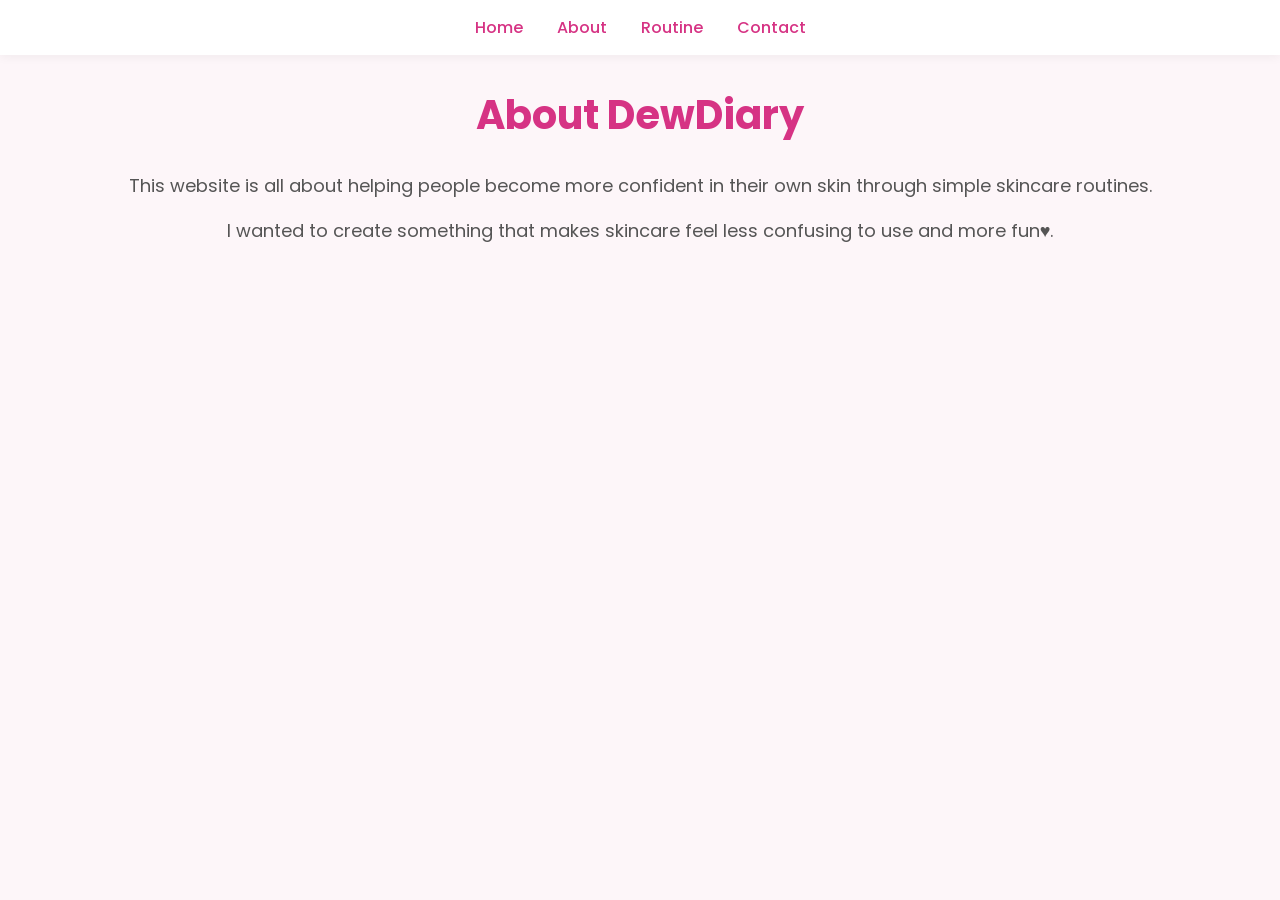
==== about.html @ bbab3978 "Add files via upload" ====
<!DOCTYPE html>
<html>
<head>
  <title>About</title>
  <link rel="stylesheet" href="style.css">
<link href="https://fonts.googleapis.com/css2?family=Poppins:wght@300;500;700&display=swap" rel="stylesheet">
<meta name="description" content="skincare tips and routines for glowy skin">
<meta name="keywords" content="skincare, dewy skin, skincare routine">
<meta name="author" content="DewDiary">
</head>

<body>

<nav>
  <a href="index.html">Home</a>
  <a href="about.html">About</a>
  <a href="routine.html">Routine</a>
  <a href="contact.html">Contact</a>
</nav>

<h1>About DewDiary</h1>

<p>This website is all about helping people become more confident in their own skin through simple skincare routines.</p>

<p>I wanted to create something that makes skincare feel less confusing to use and more fun♥️.</p>

</body>
</html>
---- style.css ----
body {
  font-family: 'Poppins', sans-serif;
  background-color: #fdf6f9;
  margin: 0;
  text-align: center;
}

/* NAV BAR */
nav {
  background-color: #ffffff;
  padding: 15px;
  box-shadow: 0 2px 10px rgba(0,0,0,0.05);
}

nav a {
  margin: 15px;
  text-decoration: none;
  color: #d63384;
  font-weight: 500;
}

/* TITLE */
h1 {
  color: #d63384;
  margin-top: 30px;
  font-size: 40px;
}

p {
  color: #555;
  font-size: 18px;
}

/* BUTTON */
button {
  background-color: #ff85a2;
  color: white;
  padding: 12px 20px;
  border: none;
  border-radius: 25px;
  font-size: 16px;
  cursor: pointer;
  margin-top: 15px;
}

button:hover {
  background-color: #ff5c8a;
}

/* PRODUCTS SECTION */
.products {
  display: flex;
  justify-content: center;
  gap: 25px;
  margin: 40px;
  flex-wrap: wrap;
}

.product {
  background-color: white;
  padding: 15px;
  border-radius: 20px;
  width: 180px;
  box-shadow: 0 4px 15px rgba(0,0,0,0.05);
}

.product h3 {
  font-size: 16px;
  color: #333;
}

.product p {
  font-size: 14px;
}

img {
  border-radius: 15px;
  margin: 10px 0;
  width: 100%;
}

/* SECTION TITLES */
h2 {
  margin-top: 40px;
  color: #d63384;
}
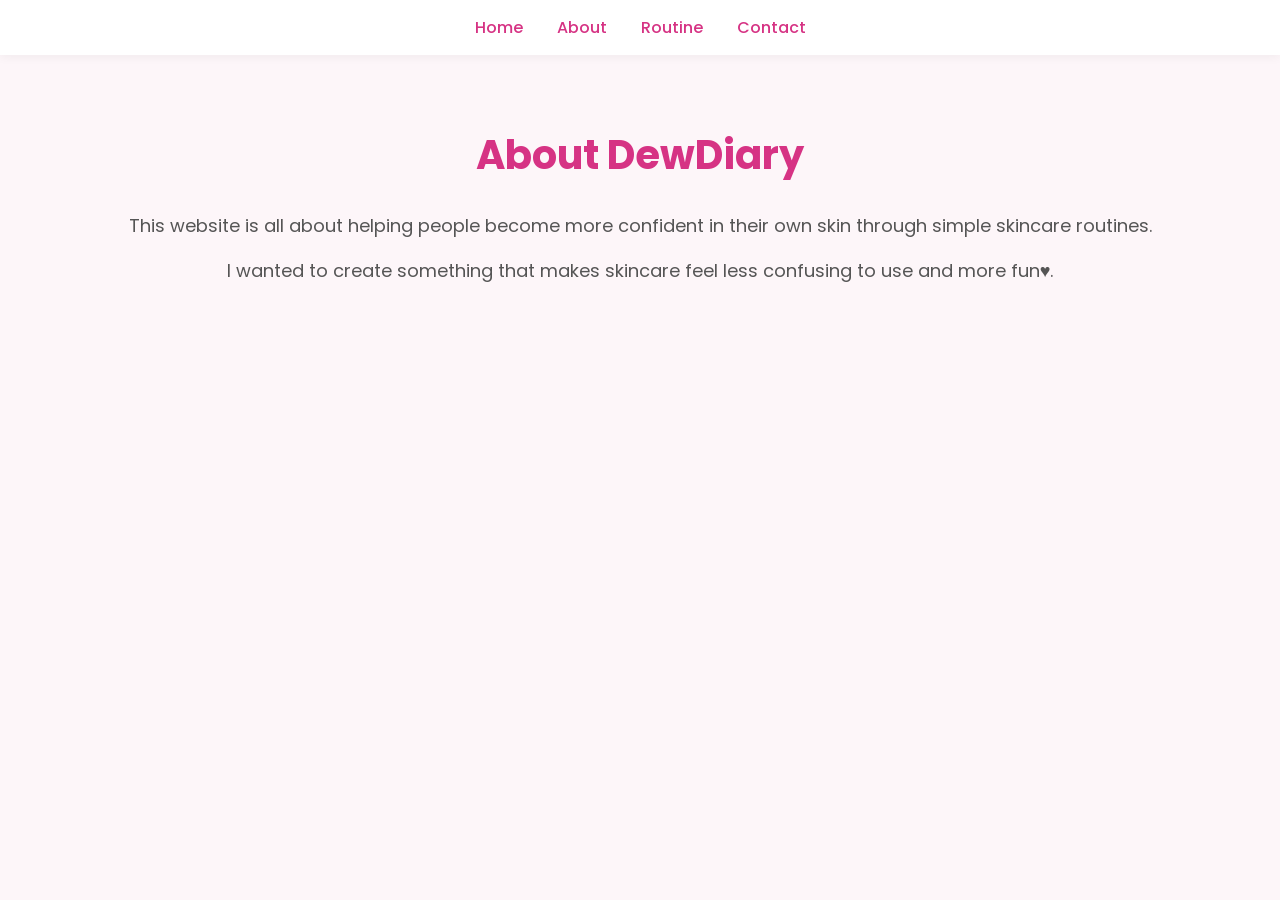
==== commit cf4b8fdb: "Add files via upload" ====
--- a/about.html
+++ b/about.html
@@ -7,6 +7,8 @@
 <meta name="description" content="skincare tips and routines for glowy skin">
 <meta name="keywords" content="skincare, dewy skin, skincare routine">
 <meta name="author" content="DewDiary">
+<meta charset="UTF-8">
+<meta name="viewport" content="width=device-width, initial-scale=1.0">
 </head>
 
 <body>
@@ -18,11 +20,15 @@
   <a href="contact.html">Contact</a>
 </nav>
 
+<div style="padding: 40px;">
+
 <h1>About DewDiary</h1>
 
 <p>This website is all about helping people become more confident in their own skin through simple skincare routines.</p>
 
 <p>I wanted to create something that makes skincare feel less confusing to use and more fun♥️.</p>
 
+</div>
+
 </body>
 </html>
